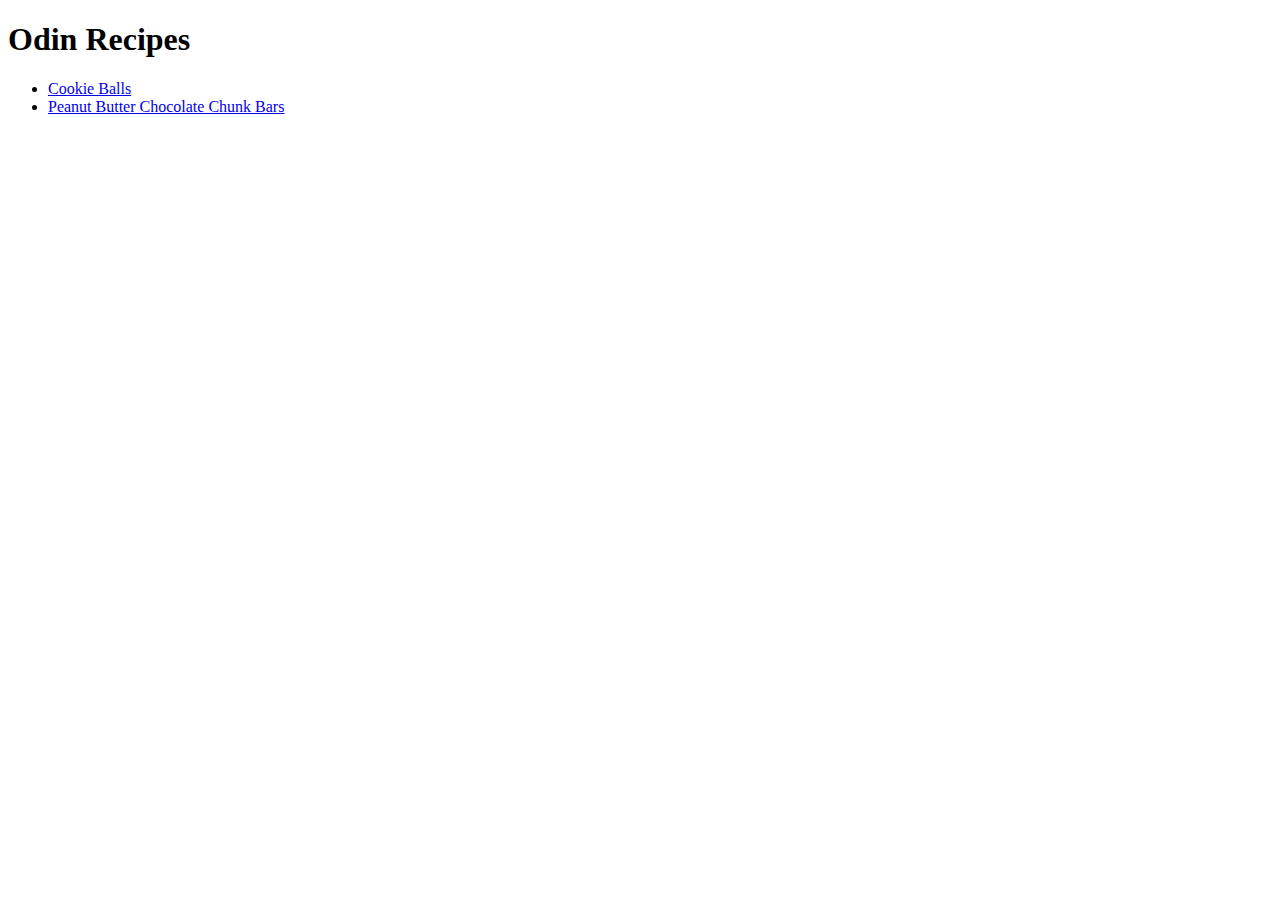
==== index.html @ 25f174e3 "index and first 2 recipes" ====
<!DOCTYPE html>
<html lang="en">
<head>
    <meta charset="UTF-8">
    <meta http-equiv="X-UA-Compatible" content="IE=edge">
    <meta name="viewport" content="width=device-width, initial-scale=1.0">
    <title>Odin Recipes</title>
</head>
<body>
    <h1>Odin Recipes</h1>
    <ul>
        <li><a href="./recipes/Cookie Balls/CookieBalls.html">Cookie Balls</a></li>
        <li><a href="./recipes/Peanut Butter Chocolate Chunk Bars/Peanut Butter Chocolate Chunk Bars.html">Peanut Butter Chocolate Chunk Bars</a></li>
    </ul> 
</body>
</html>
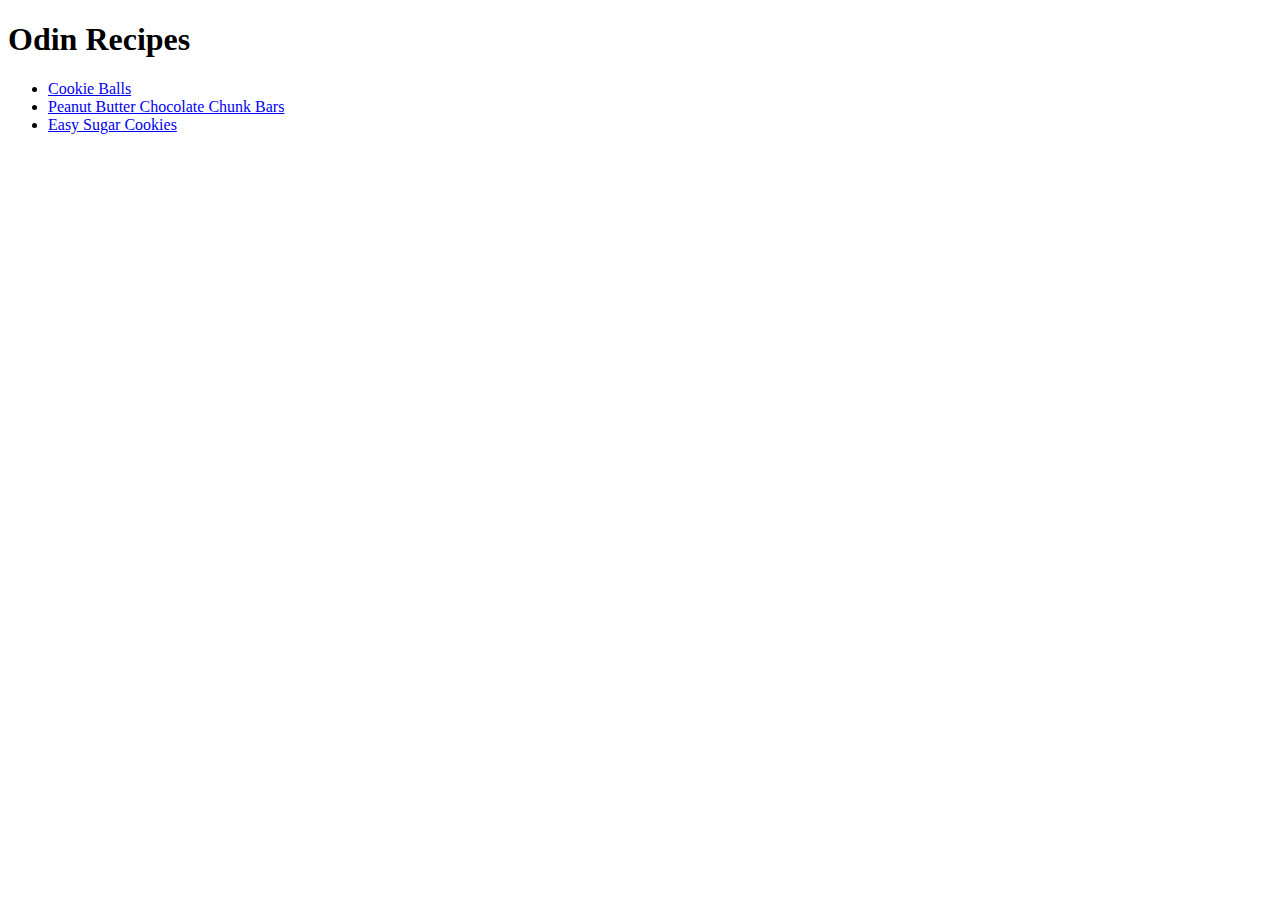
==== commit a5435bc1: "Added one more recipe" ====
--- a/index.html
+++ b/index.html
@@ -11,6 +11,7 @@
     <ul>
         <li><a href="./recipes/Cookie Balls/CookieBalls.html">Cookie Balls</a></li>
         <li><a href="./recipes/Peanut Butter Chocolate Chunk Bars/Peanut Butter Chocolate Chunk Bars.html">Peanut Butter Chocolate Chunk Bars</a></li>
+        <li><a href="./recipes/Easy Sugar Cookies/Easy Sugar Cookies.html">Easy Sugar Cookies</a></li>
     </ul> 
 </body>
 </html>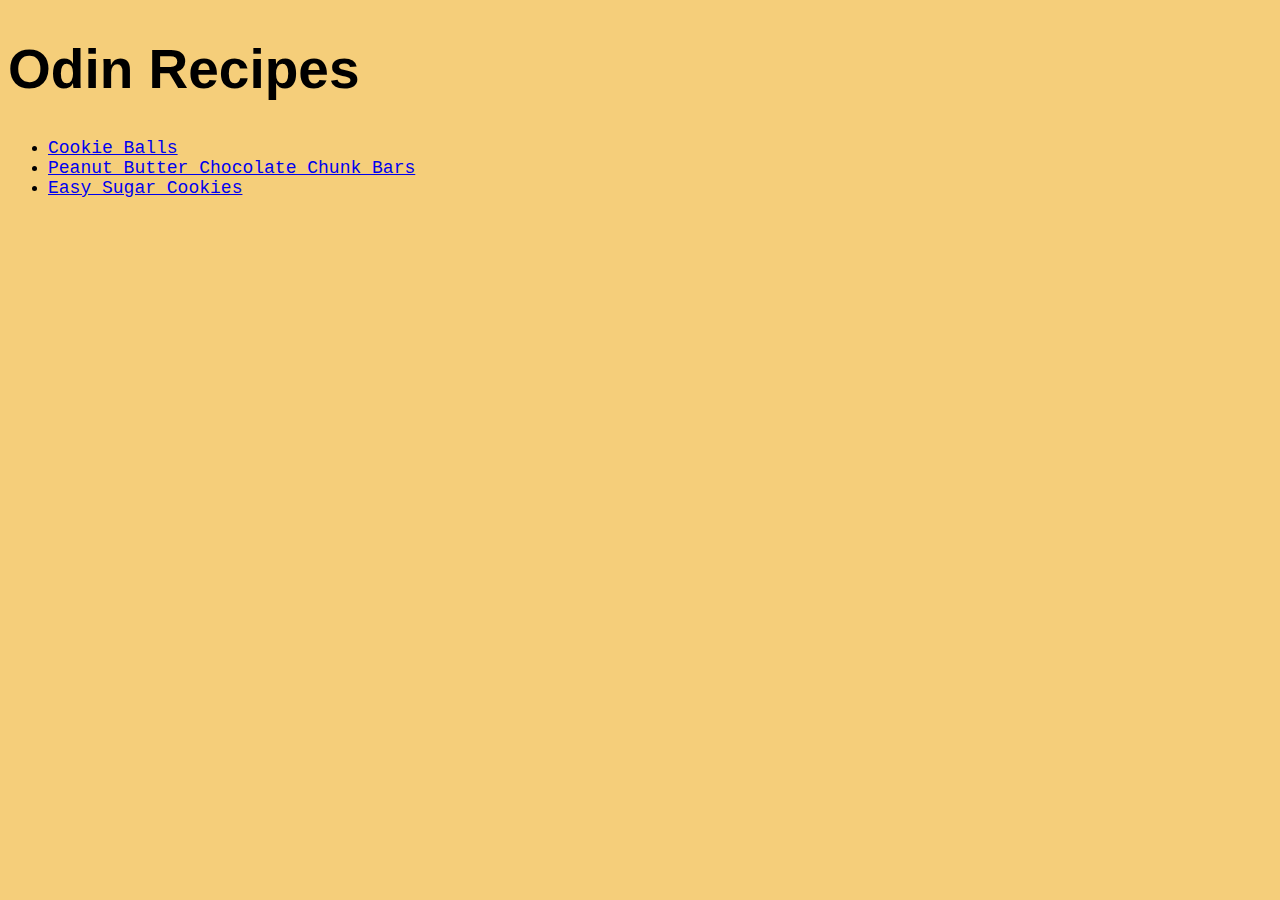
==== commit be966577: "add style to index" ====
--- a/index.html
+++ b/index.html
@@ -4,6 +4,7 @@
     <meta charset="UTF-8">
     <meta http-equiv="X-UA-Compatible" content="IE=edge">
     <meta name="viewport" content="width=device-width, initial-scale=1.0">
+    <link rel="stylesheet" href="./style.css">
     <title>Odin Recipes</title>
 </head>
 <body>
--- a/style.css
+++ b/style.css
@@ -0,0 +1,13 @@
+body {
+    background-color: rgb(245, 206, 122);
+}
+
+h1 {
+    font-family:'Lucida Sans', 'Lucida Sans Regular', 'Lucida Grande', 'Lucida Sans Unicode', Geneva, Verdana, sans-serif;
+    font-size: 55px;
+}
+
+a {
+    font-family: 'Courier New', Courier, monospace;
+    font-size: 18px;
+}